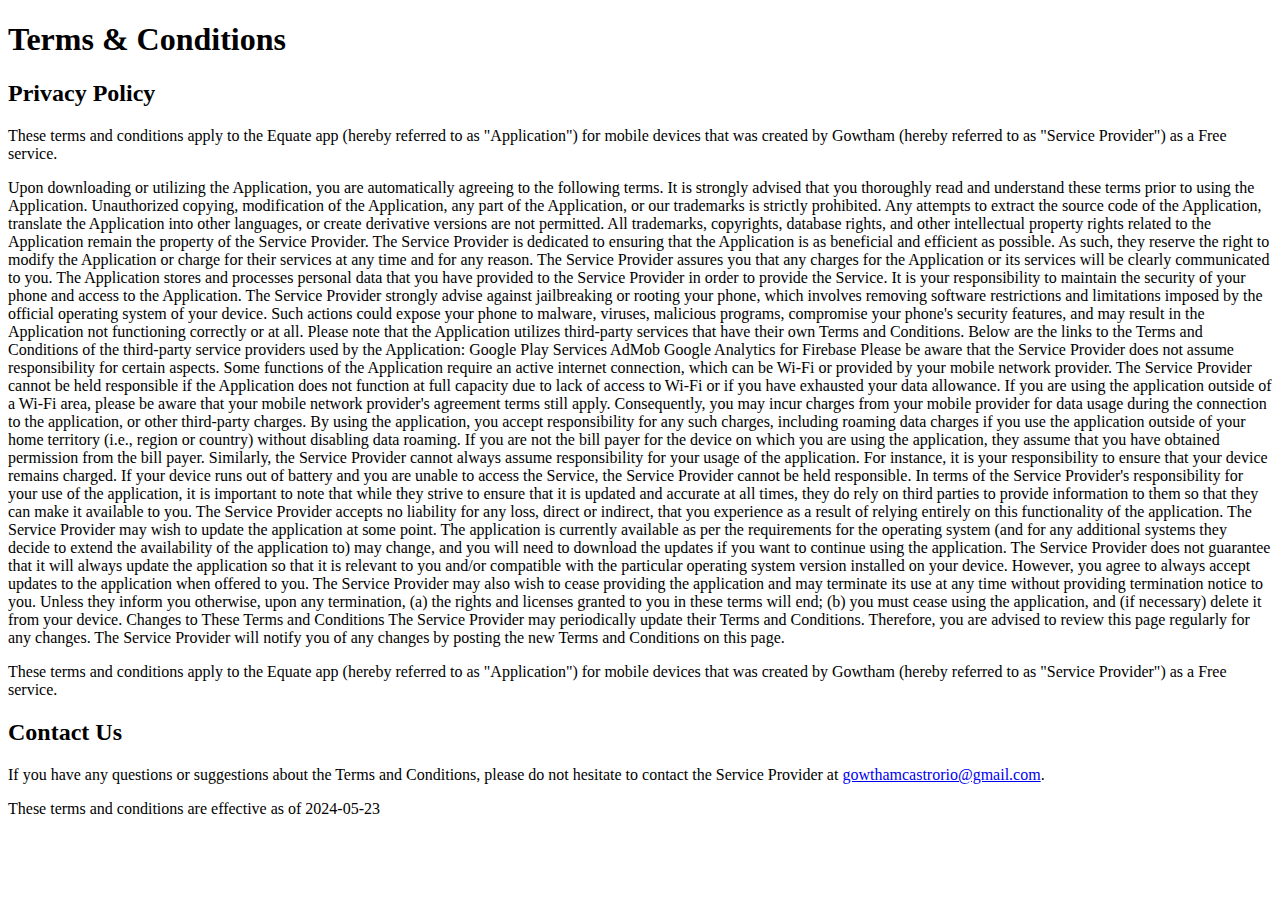
==== privacy-policy.html @ efd4a34b "Add files via upload" ====
<!DOCTYPE html>
<html lang="en">
<head>
    <meta charset="UTF-8">
    <meta name="viewport" content="width=device-width, initial-scale=1.0">
    <title>Terms & Conditions</title>
    <link rel="stylesheet" href="styles.css">
</head>
<body>
    <header>
        <h1>Terms & Conditions</h1>
    </header>
    <main>
        <section>
            <h2>Privacy Policy</h2>
            <p>These terms and conditions apply to the Equate app (hereby referred to as "Application") for mobile devices that was created by Gowtham (hereby referred to as "Service Provider") as a Free service.</p>
            <!-- Include the rest of your terms and conditions here -->
        </section>
 <section>
           Upon downloading or utilizing the Application, you are automatically agreeing to the following terms. It is strongly advised that you thoroughly read and understand these terms prior to using the Application. Unauthorized copying, modification of the Application, any part of the Application, or our trademarks is strictly prohibited. Any attempts to extract the source code of the Application, translate the Application into other languages, or create derivative versions are not permitted. All trademarks, copyrights, database rights, and other intellectual property rights related to the Application remain the property of the Service Provider.


The Service Provider is dedicated to ensuring that the Application is as beneficial and efficient as possible. As such, they reserve the right to modify the Application or charge for their services at any time and for any reason. The Service Provider assures you that any charges for the Application or its services will be clearly communicated to you.


The Application stores and processes personal data that you have provided to the Service Provider in order to provide the Service. It is your responsibility to maintain the security of your phone and access to the Application. The Service Provider strongly advise against jailbreaking or rooting your phone, which involves removing software restrictions and limitations imposed by the official operating system of your device. Such actions could expose your phone to malware, viruses, malicious programs, compromise your phone's security features, and may result in the Application not functioning correctly or at all.

Please note that the Application utilizes third-party services that have their own Terms and Conditions. Below are the links to the Terms and Conditions of the third-party service providers used by the Application:

Google Play Services
AdMob
Google Analytics for Firebase

Please be aware that the Service Provider does not assume responsibility for certain aspects. Some functions of the Application require an active internet connection, which can be Wi-Fi or provided by your mobile network provider. The Service Provider cannot be held responsible if the Application does not function at full capacity due to lack of access to Wi-Fi or if you have exhausted your data allowance.


If you are using the application outside of a Wi-Fi area, please be aware that your mobile network provider's agreement terms still apply. Consequently, you may incur charges from your mobile provider for data usage during the connection to the application, or other third-party charges. By using the application, you accept responsibility for any such charges, including roaming data charges if you use the application outside of your home territory (i.e., region or country) without disabling data roaming. If you are not the bill payer for the device on which you are using the application, they assume that you have obtained permission from the bill payer.


Similarly, the Service Provider cannot always assume responsibility for your usage of the application. For instance, it is your responsibility to ensure that your device remains charged. If your device runs out of battery and you are unable to access the Service, the Service Provider cannot be held responsible.


In terms of the Service Provider's responsibility for your use of the application, it is important to note that while they strive to ensure that it is updated and accurate at all times, they do rely on third parties to provide information to them so that they can make it available to you. The Service Provider accepts no liability for any loss, direct or indirect, that you experience as a result of relying entirely on this functionality of the application.


The Service Provider may wish to update the application at some point. The application is currently available as per the requirements for the operating system (and for any additional systems they decide to extend the availability of the application to) may change, and you will need to download the updates if you want to continue using the application. The Service Provider does not guarantee that it will always update the application so that it is relevant to you and/or compatible with the particular operating system version installed on your device. However, you agree to always accept updates to the application when offered to you. The Service Provider may also wish to cease providing the application and may terminate its use at any time without providing termination notice to you. Unless they inform you otherwise, upon any termination, (a) the rights and licenses granted to you in these terms will end; (b) you must cease using the application, and (if necessary) delete it from your device.


Changes to These Terms and Conditions
The Service Provider may periodically update their Terms and Conditions. Therefore, you are advised to review this page regularly for any changes. The Service Provider will notify you of any changes by posting the new Terms and Conditions on this page.
            <p>These terms and conditions apply to the Equate app (hereby referred to as "Application") for mobile devices that was created by Gowtham (hereby referred to as "Service Provider") as a Free service.</p>
            <!-- Include the rest of your terms and conditions here -->
        </section>
        <section>
            <h2>Contact Us</h2>
            <p>If you have any questions or suggestions about the Terms and Conditions, please do not hesitate to contact the Service Provider at <a href="mailto:gowthamcastrorio@gmail.com">gowthamcastrorio@gmail.com</a>.</p>
        </section>
    </main>
    <footer>
        <p>These terms and conditions are effective as of 2024-05-23</p>
    </footer>
</body>
</html>
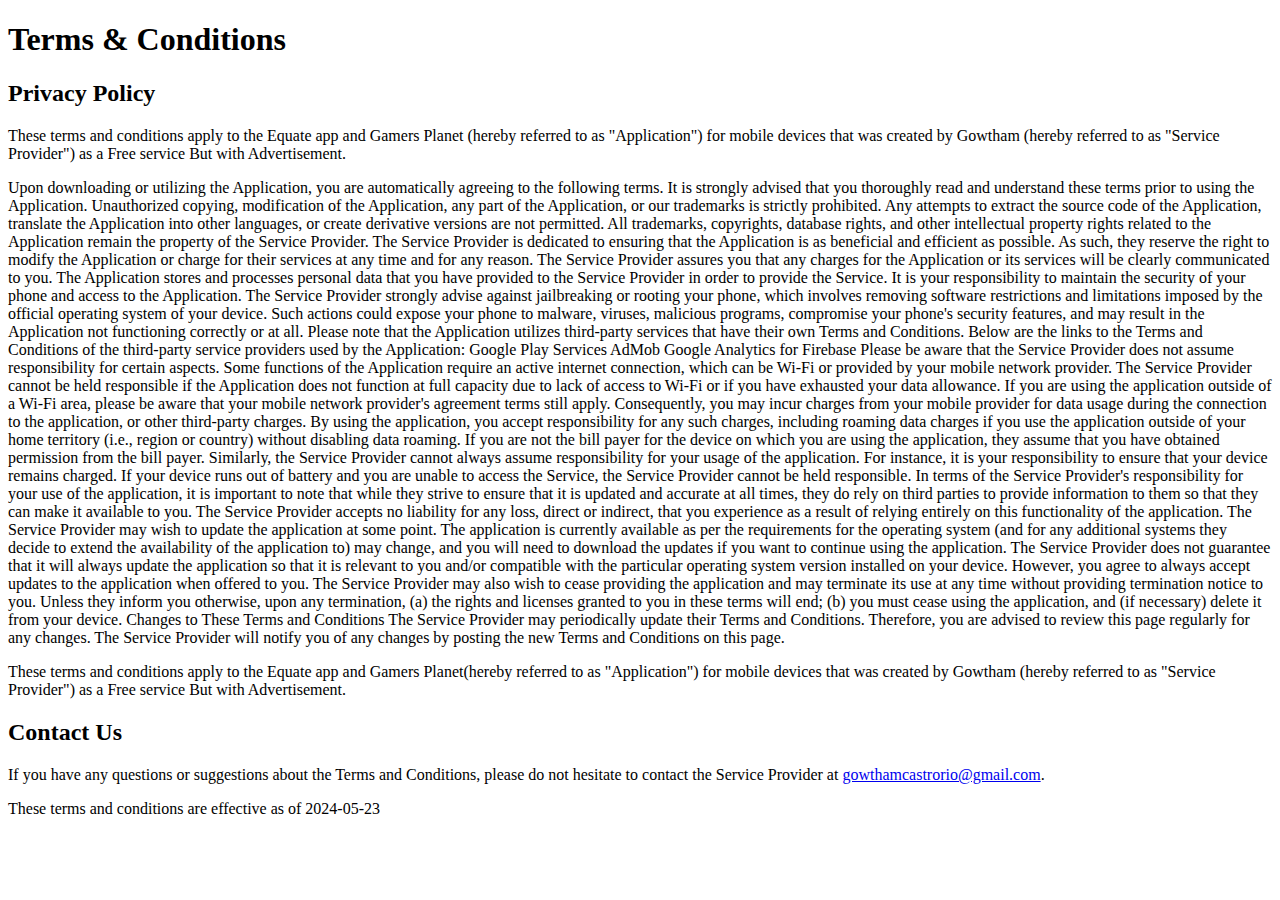
==== commit ac0b3a34: "Update privacy-policy.html" ====
--- a/privacy-policy.html
+++ b/privacy-policy.html
@@ -13,7 +13,7 @@
     <main>
         <section>
             <h2>Privacy Policy</h2>
-            <p>These terms and conditions apply to the Equate app (hereby referred to as "Application") for mobile devices that was created by Gowtham (hereby referred to as "Service Provider") as a Free service.</p>
+            <p>These terms and conditions apply to the Equate app and Gamers Planet (hereby referred to as "Application") for mobile devices that was created by Gowtham (hereby referred to as "Service Provider") as a Free service But with Advertisement.</p>
             <!-- Include the rest of your terms and conditions here -->
         </section>
  <section>
@@ -48,7 +48,7 @@
 
 Changes to These Terms and Conditions
 The Service Provider may periodically update their Terms and Conditions. Therefore, you are advised to review this page regularly for any changes. The Service Provider will notify you of any changes by posting the new Terms and Conditions on this page.
-            <p>These terms and conditions apply to the Equate app (hereby referred to as "Application") for mobile devices that was created by Gowtham (hereby referred to as "Service Provider") as a Free service.</p>
+            <p>These terms and conditions apply to the Equate app and Gamers Planet(hereby referred to as "Application") for mobile devices that was created by Gowtham (hereby referred to as "Service Provider") as a Free service But with Advertisement.</p>
             <!-- Include the rest of your terms and conditions here -->
         </section>
         <section>
@@ -60,4 +60,4 @@
         <p>These terms and conditions are effective as of 2024-05-23</p>
     </footer>
 </body>
-</html>+</html>
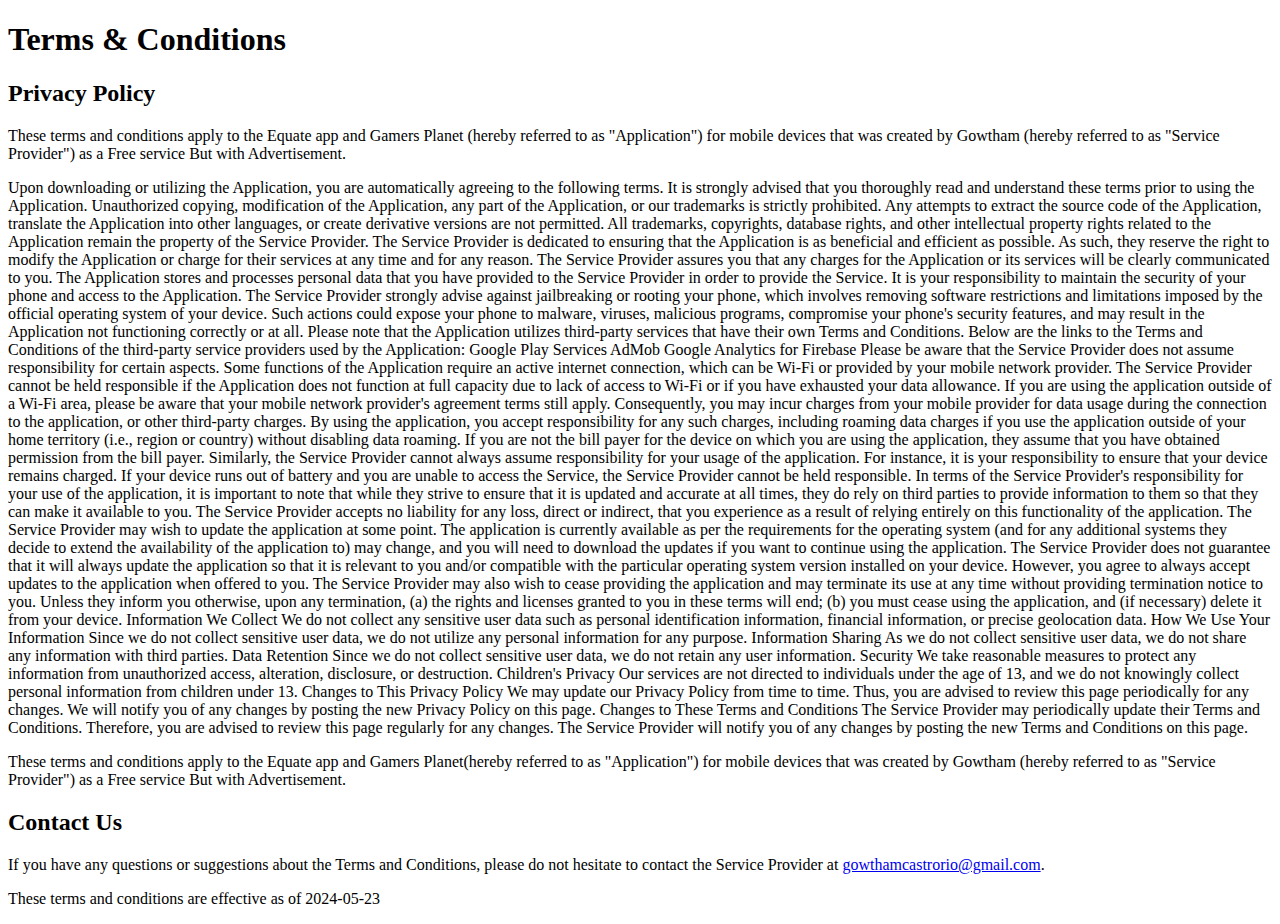
==== commit 6aed2c50: "Update privacy-policy.html" ====
--- a/privacy-policy.html
+++ b/privacy-policy.html
@@ -45,6 +45,34 @@
 
 The Service Provider may wish to update the application at some point. The application is currently available as per the requirements for the operating system (and for any additional systems they decide to extend the availability of the application to) may change, and you will need to download the updates if you want to continue using the application. The Service Provider does not guarantee that it will always update the application so that it is relevant to you and/or compatible with the particular operating system version installed on your device. However, you agree to always accept updates to the application when offered to you. The Service Provider may also wish to cease providing the application and may terminate its use at any time without providing termination notice to you. Unless they inform you otherwise, upon any termination, (a) the rights and licenses granted to you in these terms will end; (b) you must cease using the application, and (if necessary) delete it from your device.
 
+Information We Collect
+
+We do not collect any sensitive user data such as personal identification information, financial information, or precise geolocation data.
+
+How We Use Your Information
+
+Since we do not collect sensitive user data, we do not utilize any personal information for any purpose.
+
+Information Sharing
+
+As we do not collect sensitive user data, we do not share any information with third parties.
+
+Data Retention
+
+Since we do not collect sensitive user data, we do not retain any user information.
+
+Security
+
+We take reasonable measures to protect any information from unauthorized access, alteration, disclosure, or destruction.
+
+Children's Privacy
+
+Our services are not directed to individuals under the age of 13, and we do not knowingly collect personal information from children under 13.
+
+Changes to This Privacy Policy
+
+We may update our Privacy Policy from time to time. Thus, you are advised to review this page periodically for any changes. We will notify you of any changes by posting the new Privacy Policy on this page.
+
 
 Changes to These Terms and Conditions
 The Service Provider may periodically update their Terms and Conditions. Therefore, you are advised to review this page regularly for any changes. The Service Provider will notify you of any changes by posting the new Terms and Conditions on this page.
